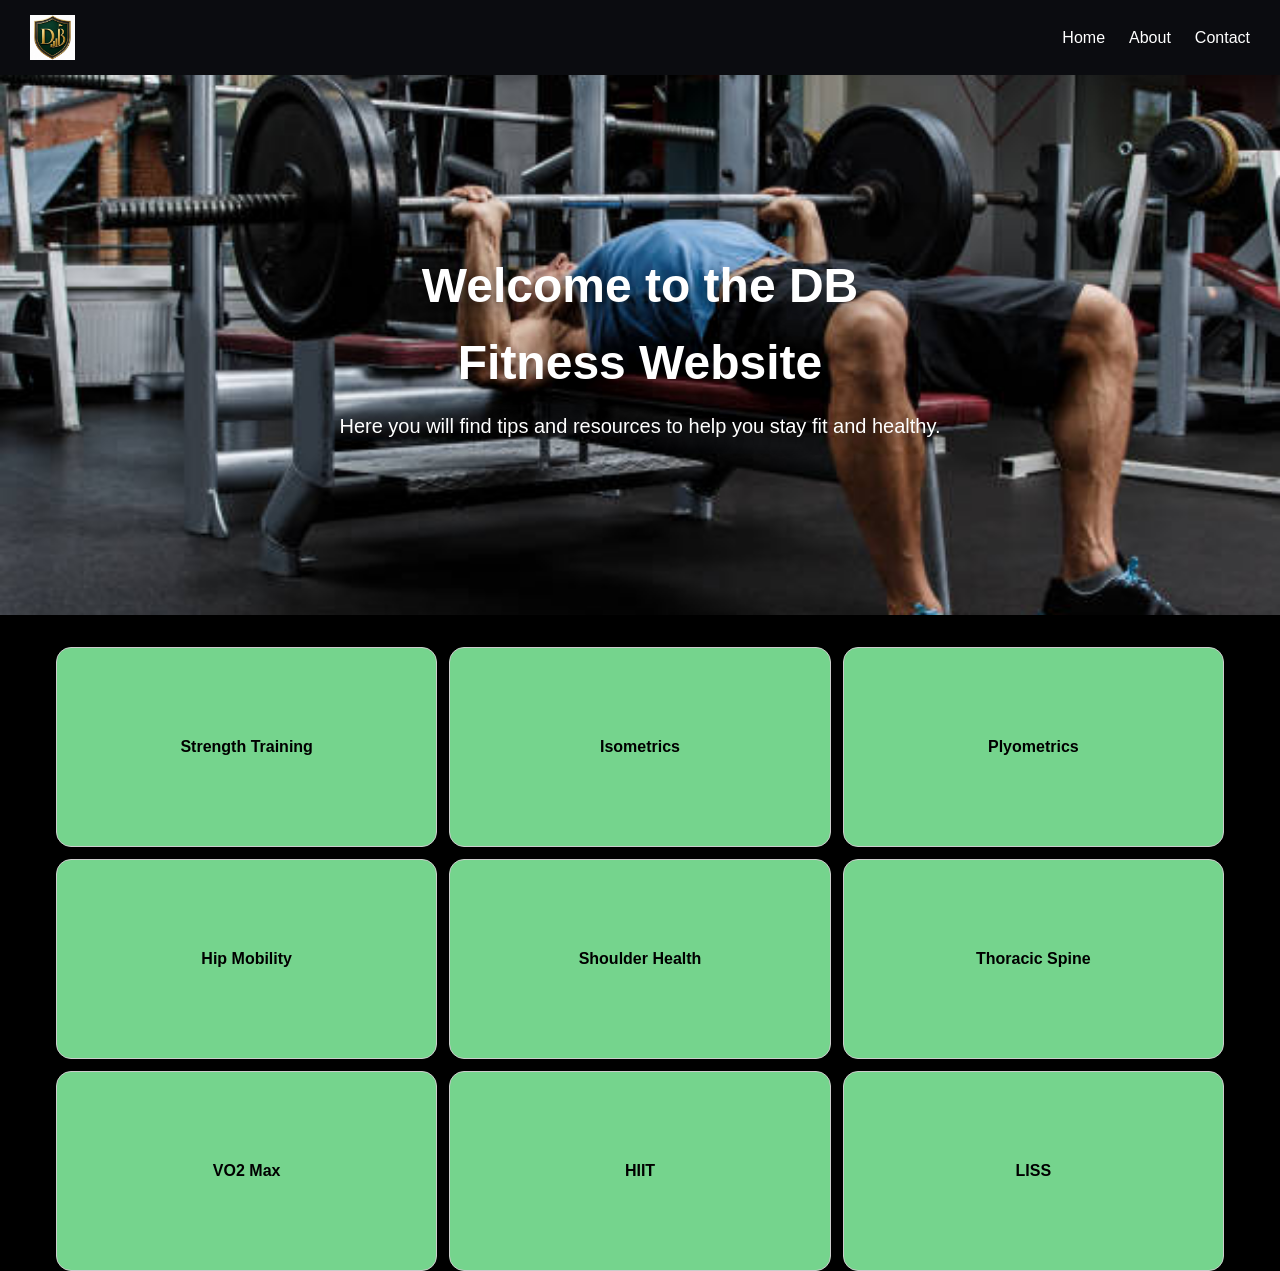
==== index.html @ d65ce062 "Initial commit: DB Fitness website with hero overlay, responsive grid, strength and isometrics worko" ====
<!DOCTYPE html>
<html lang="en">
<head>
  <meta charset="UTF-8">
  <meta name="viewport" content="width=device-width, initial-scale=1.0">
  <title>Fitness</title>
  <link rel="stylesheet" href="style.css">
</head>
<body>

<nav class="navbar">
  <div class="nav-logo">
   <a href="/" class="navbar-logo">
    <img src="logo.png" alt="DB Logo">
  </a> 
  </div>
  <ul class="nav-links">
    <li><a href="#">Home</a></li>
    <li><a href="#">About</a></li>
  
    <li><a href="#">Contact</a></li>
  </ul>
</nav>

<section class="hero">
  <img src="bench_press.jpg" alt="Fitness Image" class="fitness-image">
  <div class="hero-text">
    <h1>Welcome to the DB Fitness Website</h1>
    <p>Here you will find tips and resources to help you stay fit and healthy.</p>
  </div>
</section>
<div class="grid-container">
  <a href="strength.html" class="grid-item">Strength Training</a>
  <a href="isometrics.html" class="grid-item">Isometrics</a>
  <a href="plyometrics.html" class="grid-item">Plyometrics</a>
  <a href="hip.html" class="grid-item">Hip Mobility</a>
  <a href="shoulder.html" class="grid-item">Shoulder Health</a>
  <a href="thoracic.html" class="grid-item">Thoracic Spine</a>
  <a href="vo2max.html" class="grid-item">VO2 Max</a>
  <a href="HIIT.html" class="grid-item">HIIT</a>
  <a href="LISS.html" class="grid-item">LISS</a>
</div>
  
</body>
</html>
---- style.css ----
body {
  font-family: Axifromo, sans-serif;
  margin: 0;
  padding: 0;
  background-color: #000;
  line-height: 1.6;
  color: #333;
  text-align: center;
}
/* Reset basic margins */
* {
  margin: 0;
  padding: 0;
  box-sizing: border-box;
}

/* Navbar container */
.navbar {
  display: flex;
  justify-content: space-between;
  align-items: center;
  background-color: #221eda;
  padding: 1rem 2rem;
  font-family: sans-serif;
}

/* Logo styling */
.nav-logo a {
  color: #fff;
  font-size: 1.5rem;
  text-decoration: none;
  font-weight: bold;
}

/* Links container */
.nav-links {
  display: flex;
  list-style: none;
  gap: 1.5rem;
}

/* Individual links */
.nav-links a {
  color: #fff;
  text-decoration: none;
  font-size: 1rem;
  transition: color 0.3s ease;
}

/* Hover effect */
.nav-links a:hover {
  color: #00bcd4;
}
/* 1. Navbar Container */
.navbar {
  display: flex;
  justify-content: space-between;
  align-items: center;
  padding: 15px 30px;
  background-color: #0b0c10; /* Matching the high-energy dark palette */
}

/* 2. Logo Link Wrapper */
.navbar-logo {
  display: flex;
  align-items: center;
  text-decoration: none;
}

/* 3. The Logo Image Itself */
.navbar-logo img {
  height: 45px;       /* Controls the overall size of the logo */
  width: auto;        /* Prevents stretching or distortion */
  max-width: 180px;   /* Prevents extra wide logos from crowding the menu */
  object-fit: contain;/* Ensures the image scales nicely inside its box */
}

/* 4. Navigation Links Container */
.navbar-links {
  display: flex;
  list-style: none;
  gap: 24px;          /* Clean spacing between menu items */
  margin: 0;
  padding: 0;
}

/* 5. Individual Link Styling */
.navbar-links a {
  color: #ffffff;
  text-decoration: none;
  font-weight: 500;
}
.grid-container {
  display: grid;
  /* Creates 3 columns of equal width */
  grid-template-columns: repeat(3, 1fr);
  /* Creates rows automatically for all items */
  grid-auto-rows: 200px;
  /* Adds a smaller gap between rows and columns */
  gap: 12px; 
  width: 100%;
  max-width: 1200px;
  margin: 0 auto;
  padding: 2rem 1rem 0; /* top padding and side padding so background shows */
}

/* Optional styling just to make the items visible */
.grid-item {
  background-color: #75d48d;
  border: 1px solid #ccc;
  display: flex;
  align-items: center;
  justify-content: center;
  font-family: sans-serif;
  font-weight: bold;
  border-radius: 15px;
  color: black;
  text-decoration: none;
  transition: transform 0.2s ease, background-color 0.2s ease;
}

.grid-item:hover {
  transform: translateY(-3px);
  background-color: #5db27a;
}
main.strength-content {
  max-width: 900px;
  margin: 2rem auto;
  padding: 0 1rem;
  text-align: left;
}

.workout-table {
  width: 100%;
  border-collapse: collapse;
  margin-top: 1.5rem;
}

.workout-table th,
.workout-table td {
  border: 1px solid #ccc;
  padding: 0.85rem;
}

.workout-table th {
  background-color: #221eda;
  color: #fff;
  text-align: left;
}

.workout-table tbody tr:nth-child(even) {
  background-color: rgba(117, 212, 141, 0.15);
}

.btn {
  display: inline-block;
  padding: 0.6rem 1rem;
  background-color: #221eda;
  color: #fff;
  text-decoration: none;
  border-radius: 8px;
  margin-top: 1rem;
}

/* Responsive grid for small screens */
@media (max-width: 700px) {
  .grid-container {
    grid-template-columns: 1fr;
    grid-auto-rows: auto;
    gap: 8px;
    padding: 0 1rem;
  }
  .grid-item {
    border-radius: 10px;
    padding: 1.25rem 0;
  }
}

/* Hero image overlay for homepage */
.hero {
  position: relative;
  width: 100%;
  overflow: hidden;
}
.hero .fitness-image {
  width: 100%;
  height: 60vh;
  object-fit: cover;
  display: block;
}
.hero-text {
  position: absolute;
  top: 50%;
  left: 50%;
  transform: translate(-50%, -50%);
  color: #fff;
  text-align: center;
  padding: 0 1rem;
  text-shadow: 0 6px 18px rgba(0,0,0,0.6);
}
.hero-text h1 {
  margin: 0;
  font-size: clamp(1.6rem, 4vw, 3rem);
}
.hero-text p {
  margin-top: 0.5rem;
  font-size: clamp(1rem, 2.2vw, 1.25rem);
}

@media (max-width: 420px) {
  .hero .fitness-image { height: 45vh; }
}
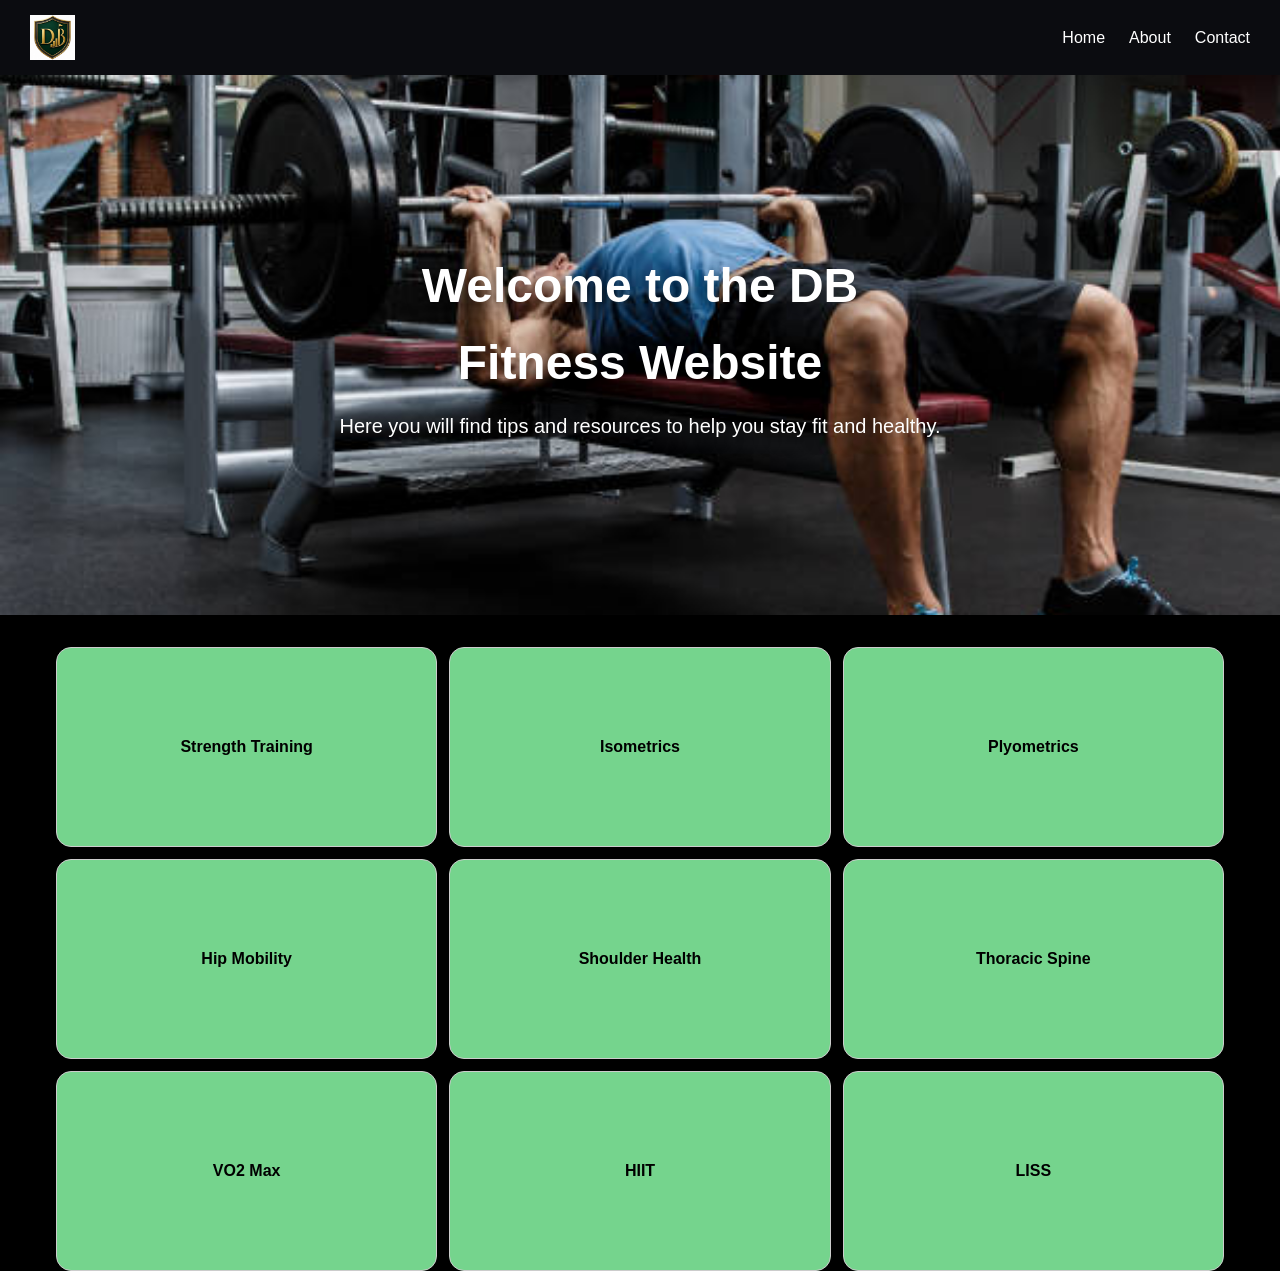
==== commit a139d967: "Update fitness site pages: hip, shoulder, thoracic, vo2max, style fix and navigation links" ====
--- a/index.html
+++ b/index.html
@@ -10,15 +10,15 @@
 
 <nav class="navbar">
   <div class="nav-logo">
-   <a href="/" class="navbar-logo">
+   <a href="index.html" class="navbar-logo">
     <img src="logo.png" alt="DB Logo">
   </a> 
   </div>
   <ul class="nav-links">
-    <li><a href="#">Home</a></li>
-    <li><a href="#">About</a></li>
-  
-    <li><a href="#">Contact</a></li>
+    <li><a href="index.html">Home</a></li>
+    <li><a href="about_me.html">About</a></li>
+
+    <li><a href="contact.html">Contact</a></li>
   </ul>
 </nav>
 
--- a/style.css
+++ b/style.css
@@ -4,7 +4,7 @@
   padding: 0;
   background-color: #000;
   line-height: 1.6;
-  color: #333;
+  color: #fff;
   text-align: center;
 }
 /* Reset basic margins */
@@ -128,6 +128,7 @@
   margin: 2rem auto;
   padding: 0 1rem;
   text-align: left;
+  color: #fff;
 }
 
 .workout-table {
@@ -152,6 +153,17 @@
   background-color: rgba(117, 212, 141, 0.15);
 }
 
+main {
+  color: #fff;
+}
+
+.page-content {
+  max-width: 900px;
+  margin: 2rem auto;
+  padding: 0 1rem;
+  text-align: left;
+}
+
 .btn {
   display: inline-block;
   padding: 0.6rem 1rem;
@@ -160,6 +172,12 @@
   text-decoration: none;
   border-radius: 8px;
   margin-top: 1rem;
+}
+
+/* Ensure links inside content are visible */
+.strength-content a {
+  color: #00bcd4;
+  text-decoration: underline;
 }
 
 /* Responsive grid for small screens */
